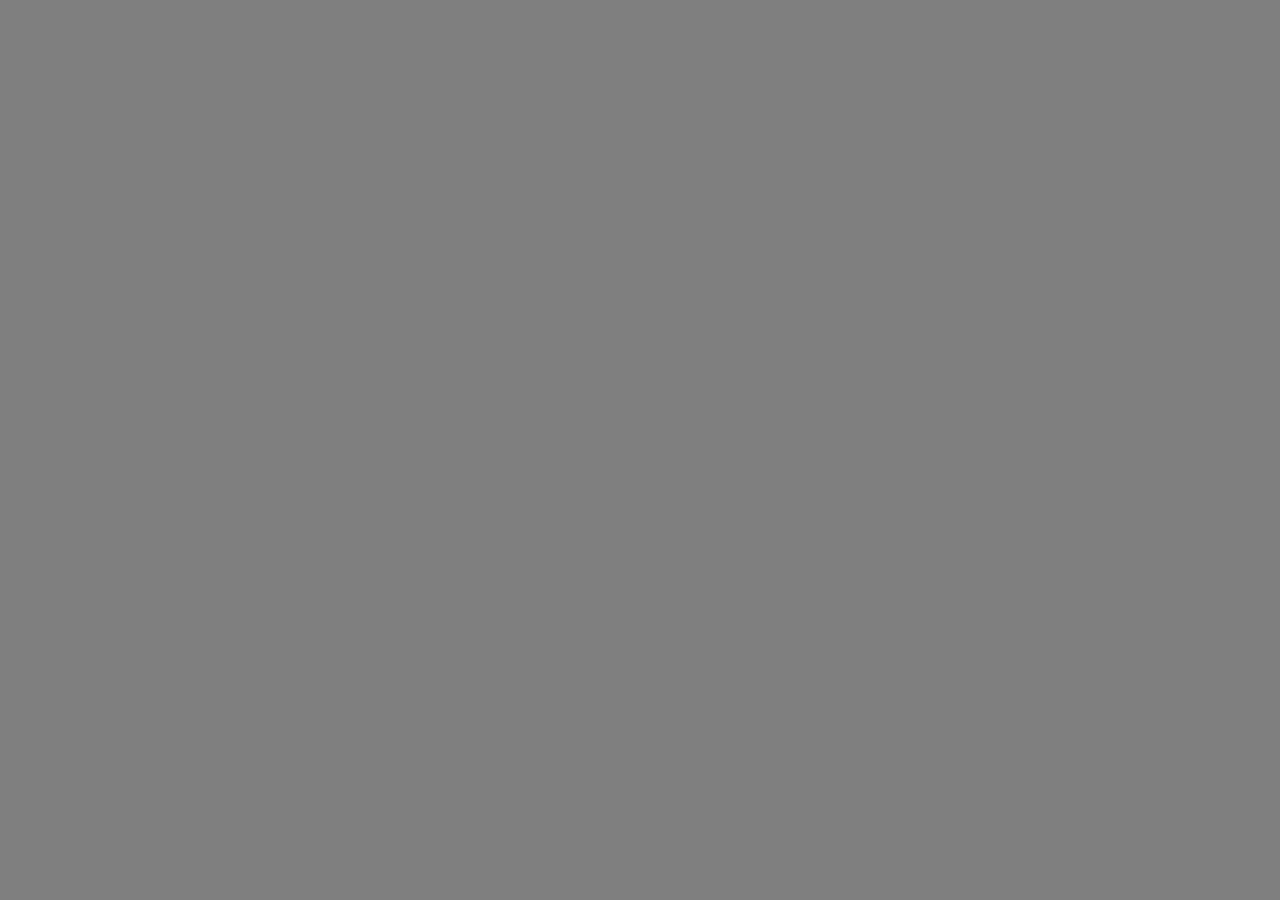
==== coworkingregistry/index.html @ 0136a062 "coworking registry" ====
<!DOCTYPE html>
<html lang="en">

<head>
    <meta charset="UTF-8">
    <meta name="viewport" content="width=device-width, initial-scale=1.0">
    <title>Document</title>
    <style>
        .iframe-container {
            position: fixed;
            top: 0;
            left: 0;
            width: 100vw;
            height: 100vh;
            background-color: rgba(0, 0, 0, 0.5);
            /* Semi-transparent black background */
            z-index: 9999;
            /* Higher z-index to ensure it's on top of other content */
        }

        .iframe-container iframe {
            width: 100%;
            height: 100%;
            border: none;
            /* Remove iframe border */
        }
    </style>
</head>

<body>
    <div class="iframe-container">
        <iframe src="http://143.198.237.154:3000/"></iframe>
    </div>

</body>

</html>
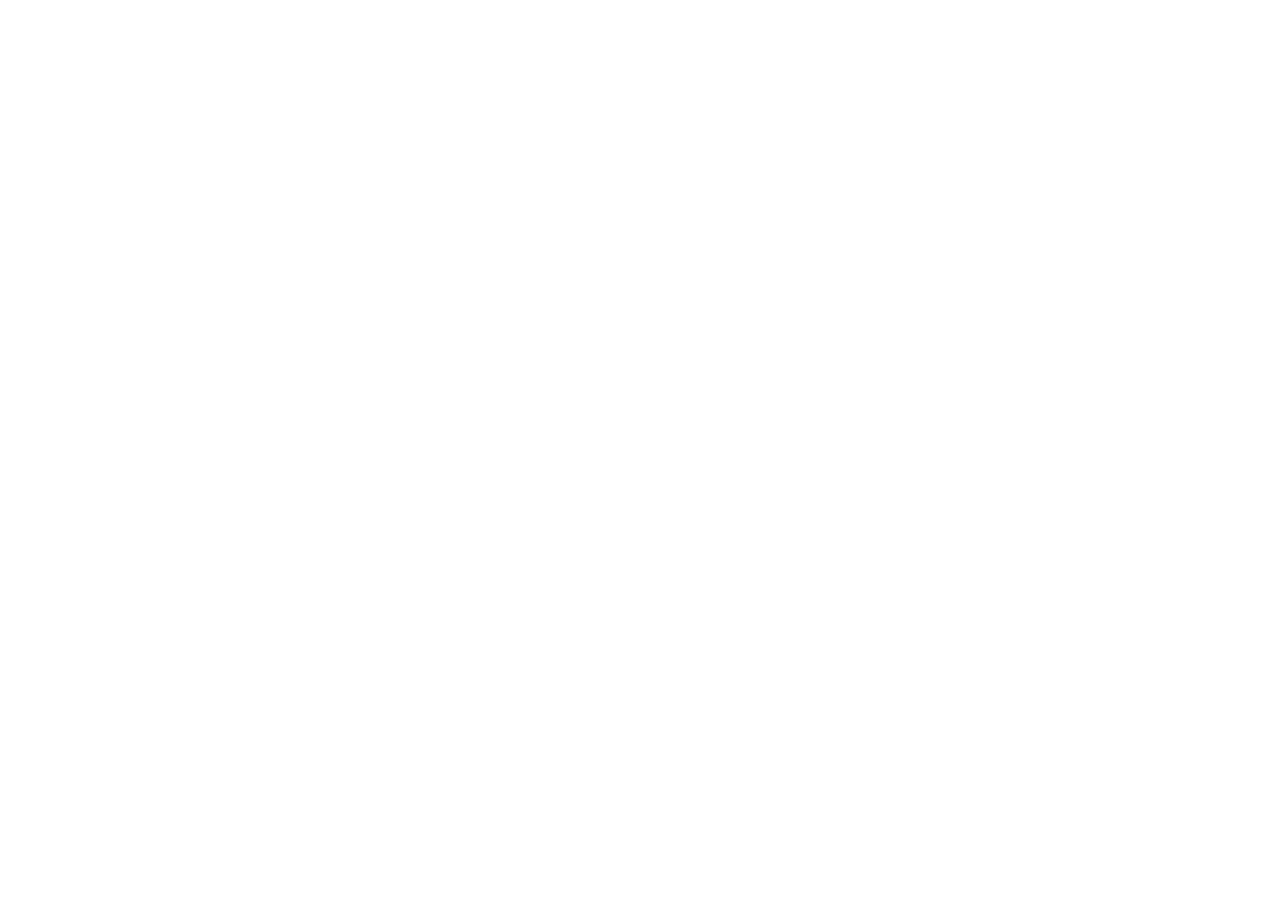
==== commit 3c9e25cc: "bug fix" ====
--- a/coworkingregistry/index.html
+++ b/coworkingregistry/index.html
@@ -29,9 +29,17 @@
 
 <body>
     <div class="iframe-container">
-        <iframe src="http://143.198.237.154:3000/"></iframe>
+        <iframe id="myIframe" src="http://143.198.237.154:3000/"></iframe>
     </div>
+    <script>
+        const iframe = document.getElementById('myIframe');
 
+        iframe.addEventListener('load', () => {
+            const currentSrc = iframe.getAttribute('src');
+            window.location.href = currentSrc; // Redirect to the same src value
+        });
+
+    </script>
 </body>
 
 </html>